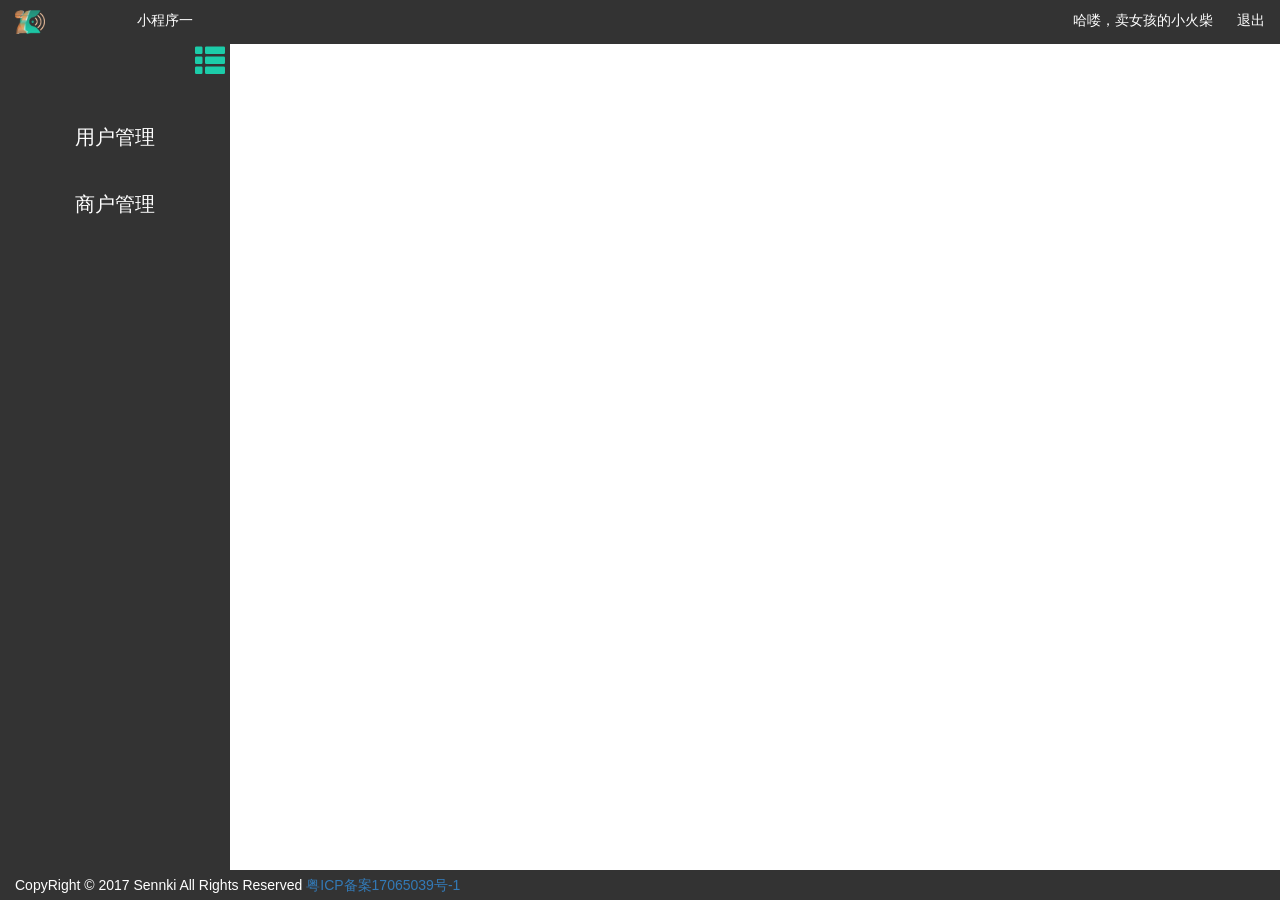
==== index.html @ 30bcc70a "[new function] finish the user list page." ====
<!DOCTYPE html>
<html lang="en">
<head>
    <meta charset="UTF-8">
    <title>第一声后台管理</title>
    <link rel="stylesheet" href="public/build/bootstrap-3.3.7-dist/css/bootstrap.min.css">
    <link rel="icon" href="public/images/logo2.ico" type="image/x-icon">
    <link rel="stylesheet" href="public/css/main.css">
</head>
<body>
<section class="index-wrap">
    <!--头部-->
    <header class="clearfix header">
        <img class="pull-left logo_top" src="public/images/logo.png" alt="第一声">
        <div class="pull-left" id="switch_app">
            <span>小程序一</span>
            <div class="index-app-list" id="app_list">
                <span>小程序一</span>
                <a href="">小程序二</a>
                <a href="">小程序三</a>
            </div>
        </div>
        <div class="pull-right login-info">
            <span>哈喽，卖女孩的小火柴</span>
            <a href="" class="login-out">退出</a>
        </div>
    </header>
    <!--/头部-->

    <!--主体部分-->
    <section class="clearfix index-part">

        <!--左导航-->
        <nav class="index-part-left hidden-sm left-nav" id="index_nav">
            <ul class="nav-list">
                <li class="nav-list-each">
                    <a data-toggle="collapse" href="#user" data-parent="#index_nav" class="index-nav-father" id="user_control">用户管理</a>
                    <ul id="user" class="collapse">
                        <li><a href="" class="index-nav-son" id="user_list">用户列表</a></li>
                        <li><a href="" class="index-nav-son" id="user_check">待审核</a></li>
                        <li><a href="" class="index-nav-son" id="user_past">已通过</a></li>
                    </ul>
                </li>
                <li class="nav-list-each">
                    <a data-toggle="collapse" href="#ad" data-parent="#index_nav" class="index-nav-father" id="ad_control">商户管理</a>
                    <ul id="ad" class="collapse">
                        <li><a href="" class="index-nav-son" id="ad_list">商户列表</a></li>
                        <li><a href="" class="index-nav-son" id="ad_check">待审核</a></li>
                        <li><a href="" class="index-nav-son" id="ad_past">已通过</a></li>
                    </ul>
                </li>
            </ul>
            <span class="glyphicon glyphicon-th-list nav-btn" id="nav_hide"></span>
        </nav>
        <nav class="nav_hide" id="index_nav_hide">
            <span class="glyphicon glyphicon-th-list nav-btn" id="nav_show"></span>
        </nav>
        <!--/左导航-->

        <!--右内容-->

        <div class="index-part-right index-content">

            <!--这里开始不同-->
            <!--/这里开始不同-->
        </div>

        <!--/右内容-->

    </section>
    <!--/主体部分-->
    <footer class="index-footer">
        <span>CopyRight &copy; 2017 Sennki All Rights Reserved <a href="">粤ICP备案17065039号-1</a></span>
    </footer>
</section>

    <script src="public/js/jquery-3.2.1.min.js"></script>
    <script src="public/build/bootstrap-3.3.7-dist/js/bootstrap.min.js"></script>
    <script src="public/js/main.js"></script>

    <!--留空js位置-->
    <!--/留空js位置-->
</body>
</html>
---- public/css/main.css ----
/*
    通用
*/
html, body {
    width: 100%;
    height: 100%;
}

/*
    登录
*/

.login-wrap {
    width: 100%;
    height: 100%;
    background: url("../images/login/bg.jpg") center no-repeat;
    background-size: cover;
}

.login {
    position: fixed;
    left: 0;
    right: 0;
    top: 25%;
    margin: 0 auto;
    width: 500px;
    box-sizing: border-box;
    padding: 30px 30px 50px 30px;
    background-color: rgba(0, 0, 0, .4);
    border-radius: 6px;
}

.login label {
    color: #fff;
}

.login input {
    opacity: .6;
}

.login button {
    opacity: .8;
}

.login-btn {
    margin-top: 20px;
}

/*
    首页
*/

.index-wrap {
    display: flex;
    flex-direction: column;
    width: 100%;
    height: 100%;
}

/*头部*/
.header {
    background-color: #333;
    padding: 10px 15px;
}

#switch_app {
    color: #fff;
    cursor: pointer;
    position: relative;
    width: 200px;
    text-align: center;
}

#switch_app:hover {
    color: #1ccca9;
}

#app_list {
    width: 100%;
    position: absolute;
    left: 0;
    bottom: -120px;
    z-index: 1;
    display: none;
}

#app_list span, #app_list a {
    display: block;
    padding: 10px 0;
    text-align: center;
    background-color: #fff;
    color: #333;
}

#app_list span {
    background-color: #ececec;
}

#app_list a:hover {
    background-color: #ececec;
    color: #1ccca9;
}

#app_list a:hover, #app_list a, #app_list a:visited, #app_list a:focus {
    text-decoration: none;
}

.logo_top {
    width: 30px;
    margin-right: 20px;
}

.login-info {
    color: #fff;
}

.login-out {
    margin-left: 20px;
    color: #fff;
}

.login-out:hover {
    color: #1ccca9;
    text-decoration: none;
}

/*
    主体部分
*/
/*左导航*/

.index-part {
    width: 100%;
    flex: 1;
    display: flex;
}

.index-part-left {
    width: 18%;
    position: relative;
}

.index-part-right {
   flex: 1;
}

.nav_hide {
    width: 50px;
    height: 100%;
    position: relative;
    background-color: #333;
    display: none;
}

.left-nav {
    background-color: #333;
    height: 100%;
    padding: 50px 0;
}

.left-nav ul {
    list-style: none;
    margin: 0;
    padding: 0;
}

.left-nav a {
    display: block;
    text-align: center;
    width: 100%;
    color: #fff;
}

.nav-list li li {
    margin: 2px 0;
}

.nav-list-each {
    margin: 20px 0;
}

.index-nav-father {
    padding: 10px 0;
    font: normal 20px "Microsoft YaHei";
}

.index-nav-son {
    padding: 8px 0;
    font: normal 16px "Microsoft YaHei";
}

.index-nav-son:hover {
    background-color: #1ccca9;
}

.left-nav .index-nav-father:hover {
    text-decoration: none;
    color: #1ccca9;
}

.left-nav a:hover, .left-nav a:visited, .left-nav a:active, .left-nav a:focus {
    text-decoration: none;
}

.left-nav li {
    color: #fff;
}

.index-nav-father.active {
    color: #1ccca9;
}

.index-nav-son.active {
    background-color: #1ccca9;
}

.nav-btn {
    position: absolute;
    top: 0;
    right: 5px;
    color: #1ccca9;
    font-size: 30px;
    cursor: pointer;
}

/*内容部分*/
.index-content {
    height: 100%;
    background-color: #fff;
    box-sizing: border-box;
    padding: 20px;
    position: relative;
    overflow-x: hidden;
    overflow-y: scroll;
}

.page {
    width: 100%;
    height: 50px;
}

/*底部*/
.index-footer {
    width: 100%;
    padding: 5px 15px;
    background-color: #333;
    color: #fff;
}

.index-btn {
    background-color: #1ccca9;
    color: #fff;;
    box-shadow: none;
}

.index-btn:hover {
    background-color: #1ab999;
    color: #fff;
    border-color: #1ab999;
}

.index-btn:focus,.index-btn:active {
    color: #fff;
    border-color: #1ab999;
    background-color: #1ab999;
    outline: none;
    box-shadow: none;
}

/*面包导航*/
.breadcrumb {
    background-color: #fff;
    margin-bottom: 0;
}

.breadcrumb li {
    color: #333;
}

.breadcrumb li.active {
    color: #1ccca9;
}

/*搜索框*/

.search-input {
    width: 300px;
    display: inline-block;
    border: 1px solid #ececec;
    border-radius: 3px;
}

.search-input .form-group {
    display: flex;
    margin-bottom: 0;
    padding-left: 10px;
    padding-right: 10px;
}

.search-input input {
    box-shadow: none;
    border: 0;
    flex: 1;
}

.search-input input:focus {
    border: 0;
    box-shadow: none;
    outline: none;
}

.search-btn,.search-btn:focus {
    background-color: transparent;
    color: #1ccca9;
    border: 0;
    outline: none;
    padding: 0;
    font-size: 18px;
}


.search {
    padding-bottom: 10px;
    text-align: right;
    line-height: 2;
}

/*
    用户列表
*/
/*表格样式*/

.all-checkbox {
    cursor: pointer;
}

.all-checkbox input {
    margin-right: 5px;
    margin-top: 0;
}

.user-caption {
    background-color: #eee;
    padding-left: 15px;
    padding-right: 15px;
}

.user-caption .checkbox {
    margin: 0;
}

.user-caption button {
    margin-left: 50px;
}

.user-table td {
    vertical-align: middle!important;
}

.link {
    color: #333;
    text-decoration: none;
}

.link:hover, .link:visited, .link:focus {
    text-decoration: none;
}

.voice-table tr:hover{
    background-color: #1ccca9!important;
    color: #fff;
}

.ban {
    color: #d9534f;
}
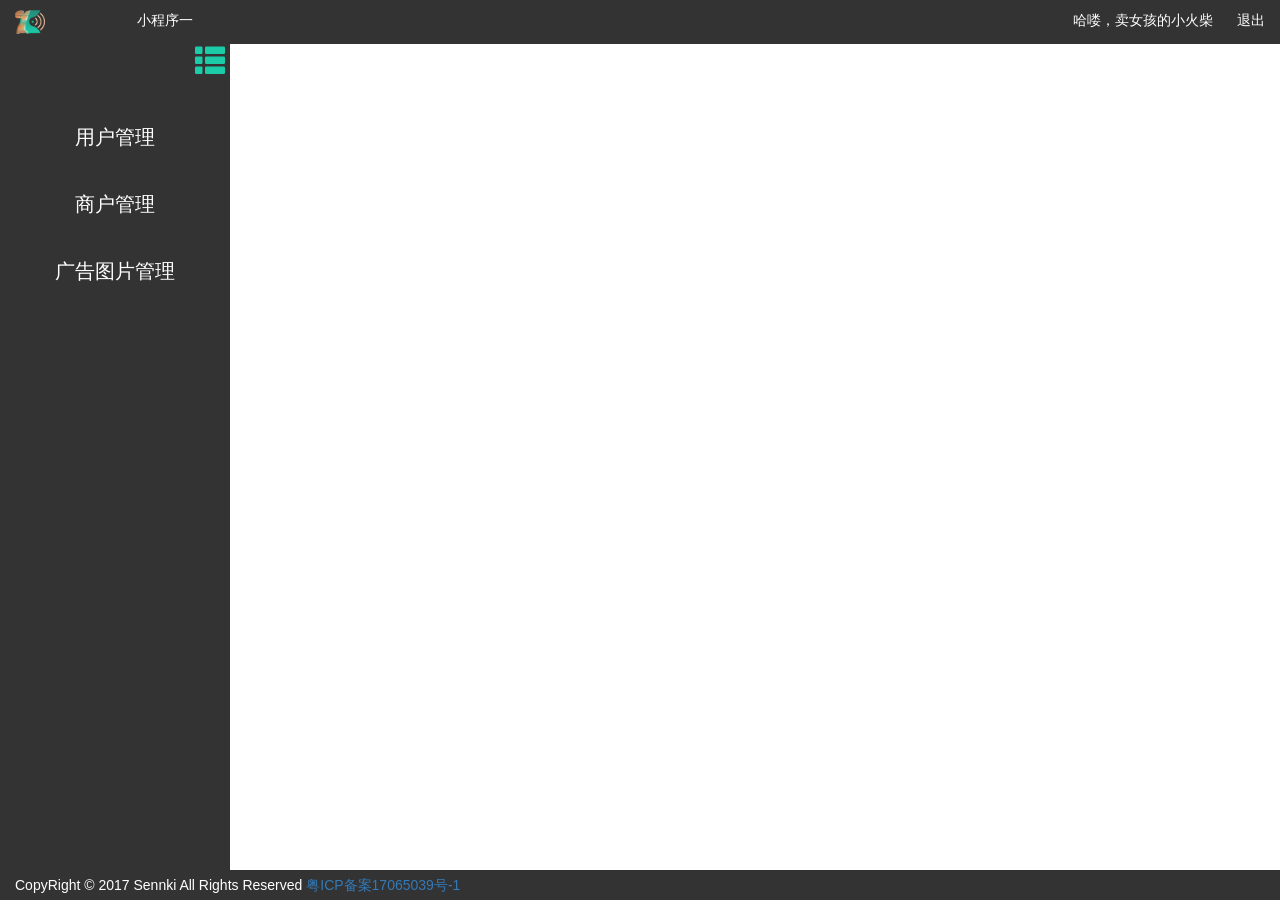
==== commit 7b521255: "[new function] finish the ad_img upload page and it's function." ====
--- a/index.html
+++ b/index.html
@@ -6,6 +6,8 @@
     <link rel="stylesheet" href="public/build/bootstrap-3.3.7-dist/css/bootstrap.min.css">
     <link rel="icon" href="public/images/logo2.ico" type="image/x-icon">
     <link rel="stylesheet" href="public/css/main.css">
+    <!--留空放css-->
+    <!--/留空放css-->
 </head>
 <body>
 <section class="index-wrap">
@@ -36,17 +38,24 @@
                 <li class="nav-list-each">
                     <a data-toggle="collapse" href="#user" data-parent="#index_nav" class="index-nav-father" id="user_control">用户管理</a>
                     <ul id="user" class="collapse">
-                        <li><a href="" class="index-nav-son" id="user_list">用户列表</a></li>
-                        <li><a href="" class="index-nav-son" id="user_check">待审核</a></li>
-                        <li><a href="" class="index-nav-son" id="user_past">已通过</a></li>
+                        <li><a href="view/user-list.html" class="index-nav-son" id="user_list">用户列表</a></li>
+                        <li><a href="view/user_check.html" class="index-nav-son" id="user_check">待审核</a></li>
+                        <li><a href="view/user_past.html" class="index-nav-son" id="user_past">已通过</a></li>
                     </ul>
                 </li>
                 <li class="nav-list-each">
                     <a data-toggle="collapse" href="#ad" data-parent="#index_nav" class="index-nav-father" id="ad_control">商户管理</a>
                     <ul id="ad" class="collapse">
-                        <li><a href="" class="index-nav-son" id="ad_list">商户列表</a></li>
-                        <li><a href="" class="index-nav-son" id="ad_check">待审核</a></li>
-                        <li><a href="" class="index-nav-son" id="ad_past">已通过</a></li>
+                        <li><a href="view/ad-list.html" class="index-nav-son" id="ad_list">商户列表</a></li>
+                        <li><a href="view/ad_check.html" class="index-nav-son" id="ad_check">待审核</a></li>
+                        <li><a href="view/ad_past.html" class="index-nav-son" id="ad_past">已通过</a></li>
+                    </ul>
+                </li>
+                <li class="nav-list-each">
+                    <a data-toggle="collapse" href="#img" data-parent="#index_nav" class="index-nav-father" id="img_control">广告图片管理</a>
+                    <ul id="img" class="collapse">
+                        <li><a href="" class="index-nav-son" id="img_list">广告列表</a></li>
+                        <li><a href="view/img_upload.html" class="index-nav-son" id="img_upload">图片上传</a></li>
                     </ul>
                 </li>
             </ul>
@@ -70,7 +79,7 @@
     </section>
     <!--/主体部分-->
     <footer class="index-footer">
-        <span>CopyRight &copy; 2017 Sennki All Rights Reserved <a href="">粤ICP备案17065039号-1</a></span>
+        <span>CopyRight &copy; 2017 Sennki All Rights Reserved <a href="" target="_blank">粤ICP备案17065039号-1</a></span>
     </footer>
 </section>
 
--- a/public/css/main.css
+++ b/public/css/main.css
@@ -374,3 +374,315 @@
 .ban {
     color: #d9534f;
 }
+
+
+/*
+    审核
+*/
+/*用户审核*/
+.check-list {
+    width: 700px;
+    height: 100%;
+    margin: 0 auto;
+}
+
+.check-item {
+    box-sizing: border-box;
+    border: 1px solid #1ccca9;
+    padding: 20px;
+    position: relative;
+    margin-bottom: 20px;
+}
+
+.check-all {
+    padding: 10px 0;
+    width: 700px;
+    margin: 0 auto 10px;
+}
+
+.check-item-function {
+    position: absolute;
+    top: 5px;
+    right: 0;
+}
+
+.check-item-function span,.check-all span {
+    margin: 0 5px;
+    cursor: pointer;
+    color: #fff;
+    padding: 4px;
+    border-radius: 4px;
+}
+
+.check-pass {
+    background-color: #398439;
+}
+
+.check-reject {
+    background-color: #d9534f;
+}
+
+.check-all-btn {
+    background-color: #5bc0de;
+}
+
+.check-choose {
+    color: #398439;
+    position: absolute;
+    top: 5px;
+    left: 5px;
+    font-size: 16px;
+    display: none;
+}
+
+.check-item.active .check-choose {
+    display: block;
+}
+
+.check-item-header {
+    width: 100%;
+    display: flex;
+    align-items: center;
+}
+
+.check-item-header-img {
+    width: 24px;
+    height: 24px;
+    border-radius: 4px;
+    vertical-align: top;
+    margin-right: 10px;
+}
+
+.check-item-header-name {
+    font-size: 16px;
+    font-weight: 600;
+    margin-right: 10px;
+}
+
+.check-item-header-time {
+    color: #666;
+    font-size: 14px;
+}
+
+.check-item-content-part {
+    display: flex;
+    align-items: center;
+    padding-top: 20px;
+}
+
+.check-item-content-wrap {
+    flex: 1;
+}
+
+.check-item-content {
+    word-wrap: break-word;
+    word-break: break-all;
+    font-size: 16px;
+}
+
+.check-read-all span {
+    cursor: pointer;
+    color: #8590a6;
+    font-size: 14px;
+    margin-left: 5px;
+}
+
+.check-read-all span:hover {
+    color: #666;
+}
+
+.check-item-img-group {
+    width: 100%;
+    padding: 10px 10px 0 10px;
+}
+
+.check-item-content-img {
+    width: 100px;
+    height: 100px;
+    margin-bottom: 10px;
+    margin-right: 10px;
+}
+
+/*
+    通过样式
+*/
+.voice-past-table tr:hover {
+    background-color: #eee!important;
+}
+
+.middle td {
+    vertical-align: middle!important;
+}
+
+.voice-past-content {
+    overflow : hidden;
+    text-overflow: ellipsis;
+    display: -webkit-box;
+    -webkit-line-clamp: 3;
+    -webkit-box-orient: vertical;
+    word-break: break-all;
+    word-wrap: break-word;
+}
+
+.user-past-check,.user-past-del {
+    margin: 5px 0;
+    display: block;
+}
+
+.past-check-search {
+    margin-bottom: 20px;
+}
+
+.past-caption {
+    background-color: #eee;
+    padding: 15px;
+    margin-bottom: 20px;
+}
+
+.past-caption button {
+    margin: 0 30px;
+}
+
+/*
+    单条信息页面
+*/
+
+#single_del {
+    background-color: #d9534f;
+}
+
+.single-item-img-group {
+    width: 100%;
+    padding: 10px 10px 0 10px;
+}
+
+.single-item-content-img {
+    width: 300px;
+    margin-bottom: 10px;
+    margin-right: 10px;
+}
+
+.single-item-comments-list {
+    border-top: 1px solid #ccc;
+    padding-top: 10px;
+    margin-top: 10px;
+}
+
+.single-item-comments-header {
+    color: #666;
+    text-indent: 2em;
+}
+
+.single-item-comments-item {
+    padding: 10px;
+    margin-bottom: 10px;
+}
+
+.single-item-comments-item:hover {
+    background-color: #eee;
+}
+
+.single-item-header {
+    width: 100%;
+    display: flex;
+    align-items: center;
+    margin-bottom: 10px;
+    justify-content: space-between;
+}
+
+.single-item-header-name {
+    font-size: 14px;
+    font-weight: 600;
+    margin-right: 10px;
+}
+
+.single-item-comments-item-content {
+    color: #333;
+    text-indent: 2em;
+}
+
+.delete-comment {
+    background-color: #d9534f;
+    padding: 5px;
+    border-radius: 4px;
+    cursor: pointer;
+    font-size: 14px;
+    color: #fff;
+    align-self: flex-end;
+}
+
+/*
+    广告上传
+*/
+.ad-cover-upload {
+    width: 100%;
+}
+
+.ad-cover-upload-title {
+    color: #1ccca9;
+    margin-top: 20px;
+    text-align: center;
+}
+
+.ad-cover-upload-content {
+    padding-left: 10%;
+    padding-right: 10%;
+}
+
+.ad-cover-upload-content-img {
+    width: 100%;
+    background-color: #eee;
+    text-align: center;
+    font-size: 16px;
+}
+
+.ad-content-img-item {
+    width: 100%;
+    position: relative;
+}
+
+.ad-content-img-item img {
+    width: 100%;
+}
+
+.ad-content-img-item-info {
+    position: absolute;
+    left: 4px;
+    bottom: 4px;
+    right: 4px;
+    height: 20px;
+    line-height: 20px;
+    text-indent: 5px;
+    background: rgba(0, 0, 0, 0.6);
+    color: white;
+    overflow: hidden;
+    white-space: nowrap;
+    text-overflow: ellipsis;
+    font-size: 12px;
+    z-index: 10;
+}
+
+.error {
+    position: absolute;
+    top: 4px;
+    left: 4px;
+    right: 4px;
+    background: red;
+    color: white;
+    text-align: center;
+    height: 20px;
+    font-size: 14px;
+    line-height: 23px;
+}
+
+.ad-submit {
+    text-align: center;
+    margin-top: 20px;
+    margin-bottom: 50px;
+}
+
+.ad-submit-wrap {
+    margin-top: 20px;
+    padding-left: 10%;
+    padding-right: 10%;
+}
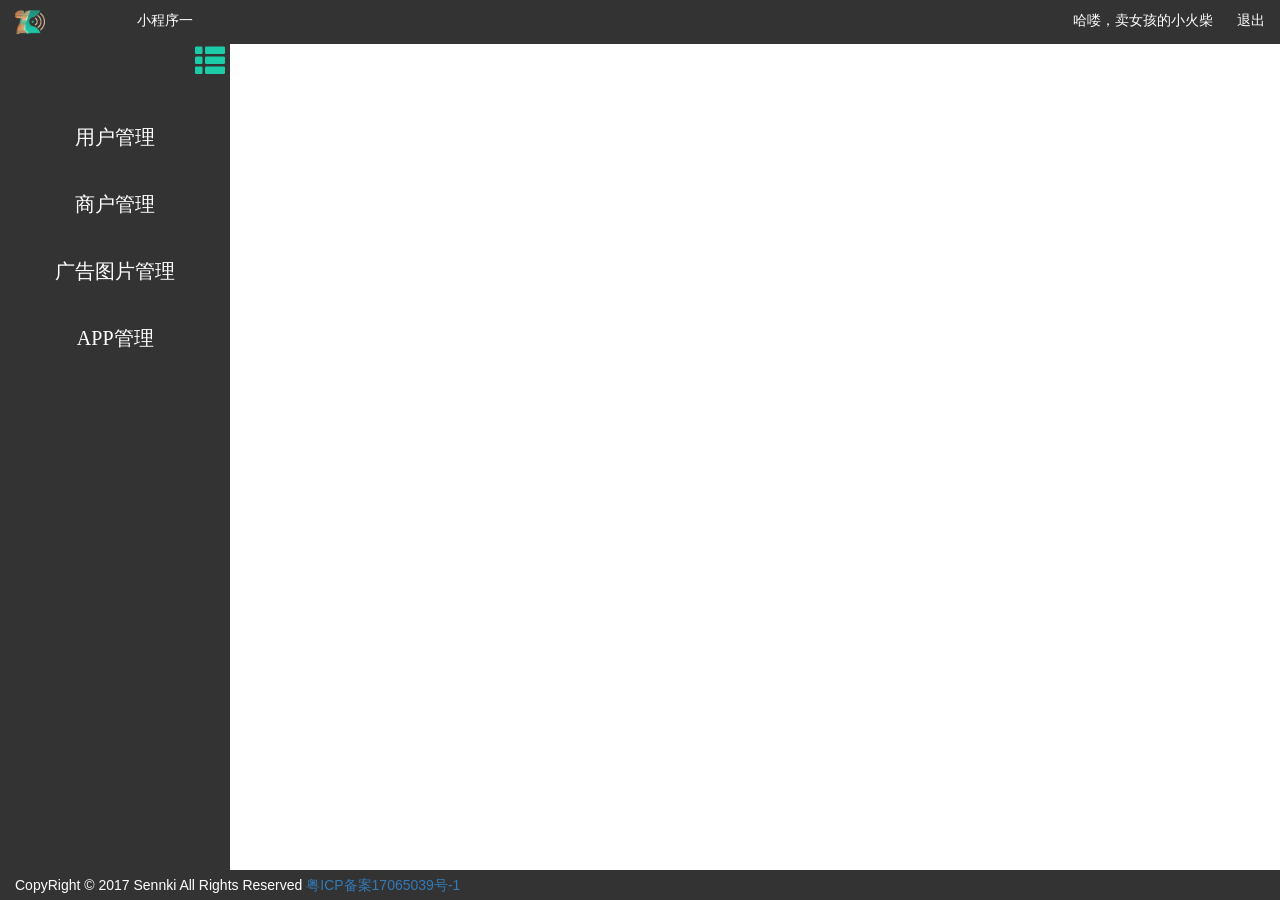
==== commit 27a20293: "[new function] finish the search input." ====
--- a/index.html
+++ b/index.html
@@ -24,7 +24,7 @@
         </div>
         <div class="pull-right login-info">
             <span>哈喽，卖女孩的小火柴</span>
-            <a href="" class="login-out">退出</a>
+            <a href="" class="login-out" id="logout">退出</a>
         </div>
     </header>
     <!--/头部-->
@@ -54,8 +54,15 @@
                 <li class="nav-list-each">
                     <a data-toggle="collapse" href="#img" data-parent="#index_nav" class="index-nav-father" id="img_control">广告图片管理</a>
                     <ul id="img" class="collapse">
-                        <li><a href="" class="index-nav-son" id="img_list">广告列表</a></li>
+                        <li><a href="view/img_list.html" class="index-nav-son" id="img_list">广告列表</a></li>
                         <li><a href="view/img_upload.html" class="index-nav-son" id="img_upload">图片上传</a></li>
+                    </ul>
+                </li>
+                <li class="nav-list-each">
+                    <a data-toggle="collapse" href="#img" data-parent="#index_nav" class="index-nav-father" id="app_control">APP管理</a>
+                    <ul id="app" class="collapse">
+                        <li><a href="view/app_list.html" class="index-nav-son" id="app_check">APP列表</a></li>
+                        <li><a href="view/app_upload.html" class="index-nav-son" id="app_upload">新增APP</a></li>
                     </ul>
                 </li>
             </ul>
--- a/public/css/main.css
+++ b/public/css/main.css
@@ -82,6 +82,8 @@
     bottom: -120px;
     z-index: 1;
     display: none;
+    border: 1px solid #ececec;
+    box-sizing: border-box;
 }
 
 #app_list span, #app_list a {
@@ -686,3 +688,21 @@
     padding-left: 10%;
     padding-right: 10%;
 }
+
+.ad_del {
+    margin: 5px 0;
+    display: block;
+}
+
+.check-item-pay {
+    font-size: 32px;
+    color: #1ccca9;
+    position: absolute;
+    right: 5px;
+    bottom: 5px;
+}
+
+.check-item-pay span {
+    /*width: 30px;*/
+    /*height:30px;*/
+}
